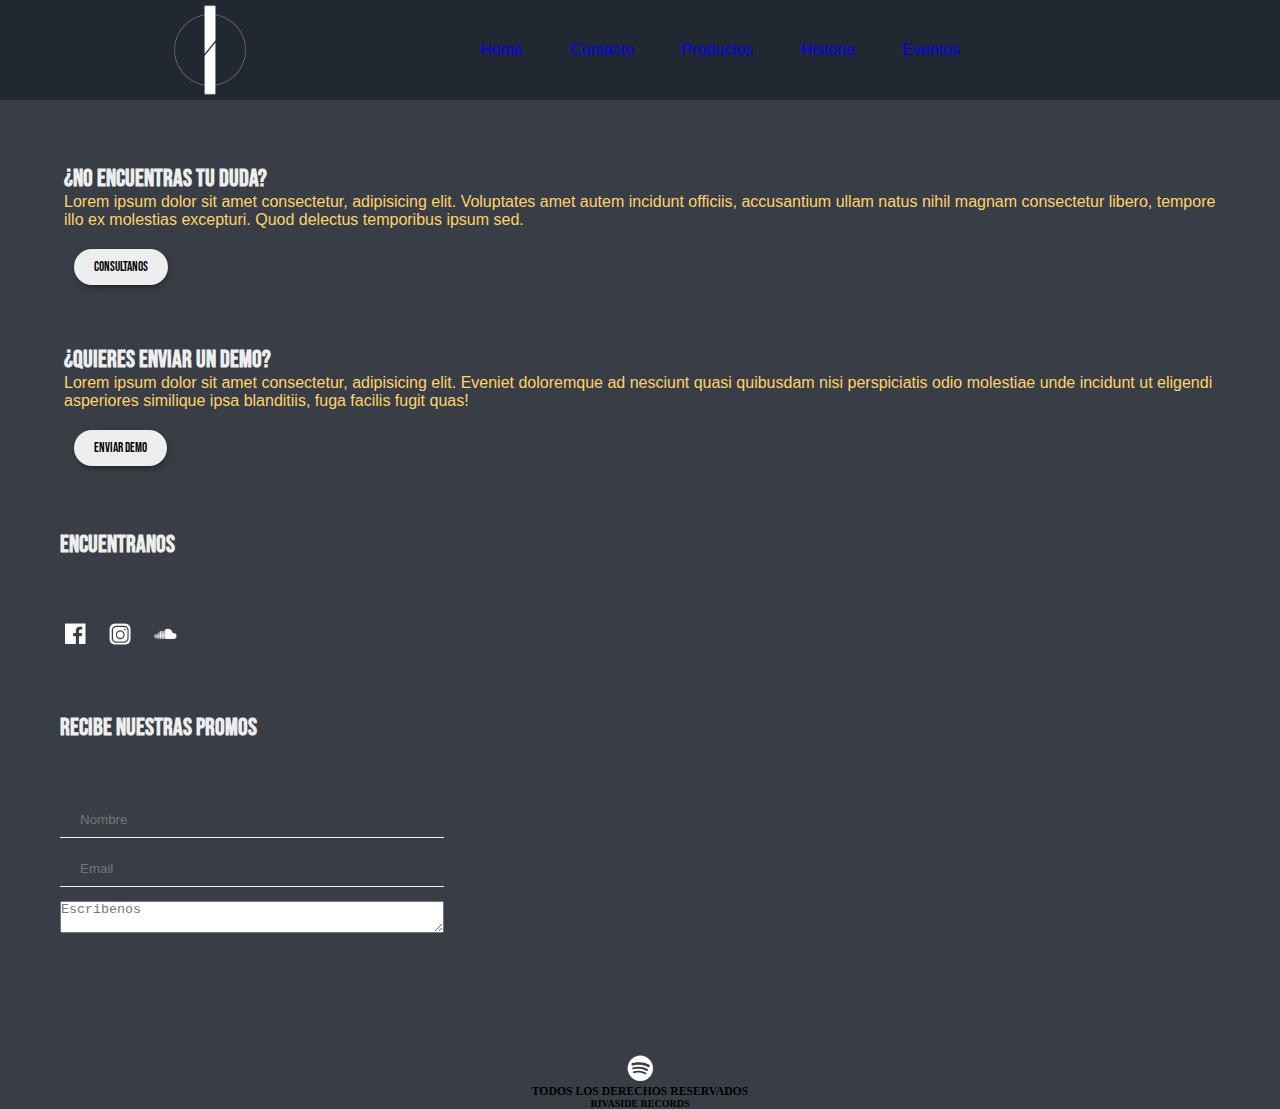
==== page/contacto.html @ b0416a5c "subiendo archivos" ====
<!DOCTYPE html>
<html lang="en">
<head>
    <meta charset="UTF-8">
    <meta http-equiv="X-UA-Compatible" content="IE=edge">
    <meta name="viewport" content="width=device-width, initial-scale=1.0">
    
    <link href="https://fonts.googleapis.com/css2?family=Bebas+Neue&display=swap" rel="stylesheet">

    <link rel="stylesheet" href="../css/main.css">
    <title>Contacto</title>
</head>
<body>

    <header>
        <nav class="contactoNav">

            <img class="img-home" src="../img/rivaside-logo.png" alt="">

            <ul class="contactoLinks">
                <li> <a href="../index.html"> Home </a> </li>
                <li> <a href="../page/contacto.html"> Contacto </a> </li>
                <li> <a href="../page/productos.html"> Productos </a> </li>
                <li> <a href="../page/historia.html"> Historia </a> </li>
                <li> <a href="../page/eventos.html"> Eventos </a> </li>
            </ul>
        </nav>
    </header>



    <main class="mainContacto">
        <h2 class="textoContactoDuda">¿No encuentras tu duda?</h2>
        <p class="textoContacto"> <span> Lorem ipsum dolor sit amet consectetur, adipisicing elit. Voluptates amet autem incidunt officiis, accusantium ullam natus nihil magnam consectetur libero, tempore illo ex molestias excepturi. Quod delectus temporibus ipsum sed. </span> </p>
        <div class="consulta">
            <button class="botonConsultanos">Consultanos</button>
        </div>
        <h2 class="textoContactoDemo">¿Quieres enviar un demo?</h2>
        <p class="textoContactoDos"> <span>Lorem ipsum dolor sit amet consectetur, adipisicing elit. Eveniet doloremque ad nesciunt quasi quibusdam nisi perspiciatis odio molestiae unde incidunt ut eligendi asperiores similique ipsa blanditiis, fuga facilis fugit quas!</span></p> 
        
        <div class="demo">
            <button class="botonDemos">Enviar Demo</button>
        </div>
    </main>

    <section>
        <h2 class="encuentranos">Encuentranos</h2>

        <div class="redes">
            <div> <a href="https://www.facebook.com/rivasiderecords"><img class="facebook" src="../img/facebook-logo.png"></a>
            </div>

            <div> <a href="https://www.instagram.com/rivasiderecords/"><img class="instagram" src="../img/instagram-logo.png"></a>
            </div>

            <div> <a href="https://soundcloud.com/rivasiderecords"><img class="soundcloud" src="../img/soundcloud-logo.png"></a>
            </div> 
        </div>  
    </section>
    
    <div class="formulario">
        <h2 class="sub">Recibe nuestras promos</h2>
        <div class="formularioContacto">
            <form class="form">        
                <input type="text" placeholder="Nombre">
                <input type="text" placeholder="Email"> 
                <textarea placeholder="Escribenos"></textarea>    
            </form>
        </div>
    </div>

    <footer class="footerContacto">
        <div class="spotifyContacto">
            <img class="imgContacto" src="../img/spotify-logo.png" alt="spotify-logo">
        </div>
        <h3> Todos los derechos reservados </h3>
        <h4> Rivaside Records </h4>
    </footer>
    

    
    
</body>
</html>
---- css/main.css ----
*{
    margin: 0;
    padding: 0;
    box-sizing: border-box;
}

/* CSS HOME */

.nav-home{
    background-color: rgb(34, 40, 49);
    display: grid;
    grid-template-columns: repeat(8, 1fr);
    align-items: center;
}

.img-home{
    width: 100px;
    grid-column: 2 / 3;    
}

body{
    font-family: 'Roboto', sans-serif;
    background-color: rgb(57, 62, 70);
}

.main-home{
    grid-column: 4 / 7;
    display: flex; 
    justify-content: space-between;     
}

.main-home li{
    list-style: none;  
}

.menu{
    width: 25px;
    height: 25px;
    display: none;
}

.nav-home .main-home a{
    text-decoration: none;
}

.nav-home .shop{
    width: 25px;
    height: 25px;
    grid-column: 8 / 9;
}

.mainHome{
    margin: 5vh auto;    
    display: grid;    
    grid-template-columns: repeat(2, 1fr);
    align-items: center;
}

.infoMain{
    margin: 20px;
    display: grid;    
    color: rgb(238, 238, 238);
    text-align: center;
    font-style: italic;
    font-family: 'Bebas Neue', cursive;
    text-shadow: black 0.1em 0.1em 0.2em;    
}

.mainHome .movinOnSpotify{
    display: block;
    margin: 6px auto; 
}

.mainHome .movinOnTexto{
    margin-bottom: 20px;
    text-align: center;
    display: grid;    
}

.movin-on{    
    margin: 30px;
    width: 400px; 
    height: 400px; 
}

.recomendados{
    display: grid;
    justify-content: center;
}

.recomendados .recomendaciones{
    color: rgb(238, 238, 238);
    margin-top: 200px;
    justify-content: center;
    text-align: center;
    font-style: italic;
    font-family: 'Bebas Neue', cursive;
    text-shadow: black 0.1em 0.1em 0.2em;
    display: flex;   
}

.recomendados .samples{
    color: rgb(238, 238, 238);
    margin-top: 100px;
    justify-content: center;
    font-style: italic;
    font-family: 'Bebas Neue', cursive;
    text-shadow: black 0.1em 0.1em 0.2em;
    display: flex;   
}

.imgMovinOn{
    display: flex;
    justify-content: center;
}

.recomendados .imgMain{
    display: flex;
}

.recomendados .epic{
    margin: 20px;
    width: 300px;
    height: 300px;
}

.recomendados .bang{
    margin: 20px;
    width: 300px;
    height: 300px;
}

.recomendados .shave{
    margin: 20px;
    width: 300px;
    height: 300px;
}

.mainSamples{
    display: flex;
    width: 100%;
    justify-content: center;
    margin: 0;
}

.imgSample{
    margin: 20px;
    width: 300px;
    height: 300px;
    display: flex;
    align-items: center;    
}


footer{
    text-align: center;
    
    font-family: Georgia, 'Times New Roman', Times, serif;
    font-size: x-small;
    color: black;
    text-transform: uppercase;    
} 

footer .spotify-img{
    width: 30px;
    height: 30px;
}



/* CSS CONTACTO */

.contactoNav{
    background-color: rgb(34, 40, 49);
    display: grid;
    grid-template-columns: repeat(8, 1fr);
    align-items: center;
}

.contactoLinks{
    grid-column: 4 / 7;
    list-style: none;
    display: flex; 
    justify-content: space-between; 
    background-color: rgb(34, 40, 49); 
}

.contactoLinks li a{
    text-decoration: none;
    justify-content: space-around;
}

.mainContacto{
    margin: 4em;
    text-align: left;
    color: rgb(255, 211, 105);
}

.textoContactoDuda{
    font-family: 'Bebas Neue', cursive;
    margin-top: 10px;
    text-align: left;
    color: rgb(238, 238, 238);
}

span{
    color: rgb(255, 211, 105);
}

.textoContactoDemo{
    font-family: 'Bebas Neue', cursive;
    margin-top: 60px;
    text-align: left;
    color: rgb(238, 238, 238);
}

.consulta{
    font-family: 'Bebas Neue', cursive;
    margin: 10px;
    display: flex;
    align-items: flex-start;
}

.demo{
    margin: 10px;
}

.botonConsultanos{
    font-family: 'Bebas Neue', cursive;
    padding: 10px 20px;
    background-color: rgb(238, 238, 238);
    border: none;
    border-radius: 20px;
    margin-top: 10px;
    box-shadow: 1px 3px 11px -5px;
    cursor: pointer;
}

.botonDemos{
    font-family: 'Bebas Neue', cursive;
    padding: 10px 20px;
    background-color: rgb(238, 238, 238);
    border: none;
    border-radius: 20px;
    margin-top: 10px;
    box-shadow: 1px 3px 11px -5px;
    cursor: pointer;
}

.encuentranos{
    margin: 60px;
    font-family: 'Bebas Neue', cursive;
    text-align: left;
    color: rgb(238, 238, 238);
}

.redes{
    margin: 60px;
    display: flex;
    justify-content: left;
    gap: 15px;
}

.instagram{
    width: 30px;
}

.facebook{
    width: 30px;
}

.soundcloud{
    width: 30px;
}

.sub{
    margin: 60px;
    font-family: 'Bebas Neue', cursive;
    text-align: left;
    color: rgb(238, 238, 238);
    
}

.form{
    margin: 60px;
    display: flex;
    flex-direction: column;
    width: 30vw; 
    align-items: left;   
}

.form input{
    padding: 10px 20px;
    margin-bottom: 1em;
    background: none;
    border: none;
    border-bottom: 1px solid rgb(238, 238, 238);
    color: white;

}

.imgContacto{
    margin-top: 60px;
    width: 30px;
    height: 30px;
}

/* CSS PRODUCTOS */ 

.productos{
    background-color: rgb(34, 40, 49);
    display: grid;
    grid-template-columns: repeat(8, 1fr);
    align-items: center;
}

.productosLink{
    grid-column: 4 / 7;
    list-style: none;
    display: flex; 
    justify-content: space-between; 
    background-color: rgb(34, 40, 49); 
}

.productosLink li a{
    text-decoration: none;
    justify-content: space-around;
}

.lanzadosRecientes{
    margin: 30px;
    text-align: center;
    font-family: 'Bebas Neue', cursive;
    color: rgb(238, 238, 238);
    font-size: 2em;
    text-shadow: black 0.1em 0.1em 0.2em;    
}

.cancionSoundcloud{
    margin: 30px;
    justify-content: center;
}

.textoExplorar{
    margin-top: 90px;
    text-align: center;
    font-family: 'Bebas Neue', cursive;
    color: rgb(238, 238, 238);
    font-size: 2em;
    text-shadow: black 0.1em 0.1em 0.2em;  
}

.explorarCanciones{
    margin: 30px;
    justify-content: center;
}

.freeDownload{
    margin-top: 90px;
    text-align: center;
    font-family: 'Bebas Neue', cursive;
    color: rgb(238, 238, 238);
    font-size: 2em;
    text-shadow: black 0.1em 0.1em 0.2em; 
}

.cancionesFree{
    display: flex;
    margin: 10px;
    
    justify-content: space-around;
}

.proximos{
    margin-top: 90px;
    text-align: center;
    font-family: 'Bebas Neue', cursive;
    color: rgb(238, 238, 238);
    font-size: 2em;
    text-shadow: black 0.1em 0.1em 0.2em; 
}

.proximosLanzamientos{
    display: flex;
    justify-content: center;
    margin: 10px;
}

.imgBootleg{
    width: 300px;
    height: 300px;
}

.pie-de-pagina{
    margin-top: 150px;
}

.imgProductos{
    width: 30px;
    height: 30px;
}


/* CSS HISTORIA */ 

.historia{
    background-color: rgb(34, 40, 49);
    display: grid;
    grid-template-columns: repeat(8, 1fr);
    align-items: center;
}

.historiaLinks{
    grid-column: 4 / 7;
    list-style: none;
    display: flex; 
    justify-content: space-between; 
    background-color: rgb(34, 40, 49); 
}

.historiaLinks li a{
    text-decoration: none;
    justify-content: space-around;
}

.quienesSomos{
    margin-top: 90px;
    text-align: center;
    font-family: 'Bebas Neue', cursive;
    color: rgb(238, 238, 238);
    font-size: 2em;
    text-shadow: black 0.1em 0.1em 0.2em; 
}

.parrafoHistoria{
    margin: 15px;
    text-align: center;
    font-style: italic;
    color: rgb(255, 211, 105);
}

.queHacemos{
    margin: 20px;
    text-align: center;
    font-family: 'Bebas Neue', cursive;
    color: rgb(238, 238, 238);
    font-size: 2em;
    text-shadow: black 0.1em 0.1em 0.2em; 
}

.parrafoQueHacemos{
    margin: 15px;
    text-align: center;
    font-style: italic;
    color: rgb(255, 211, 105); 
}

.support{
    margin: 20px;
    text-align: center;
    font-family: 'Bebas Neue', cursive;
    color: rgb(238, 238, 238);
    font-size: 2em;
    text-shadow: black 0.1em 0.1em 0.2em; 
}

.supporting{
    margin: 20px;
    display: flex;
    justify-content: space-around;
}

.dj-support{
    margin-top: 3em;
    text-align: center;
    font-family: 'Bebas Neue', cursive;
    color: rgb(238, 238, 238);
    font-size: 2em;
    text-shadow: black 0.1em 0.1em 0.2em;
}

.imgSupport{
    margin: 10px;
    display: flex;
    justify-content: center;
}

.imgJuicy{
    margin: 10px;
    width: 300px;
    height: 300px;
}

.imgLuca{
    margin: 10px;
    width: 300px;
    height: 300px;
}

.imgMars{
    margin: 10px;
    width: 300px;
    height: 300px;
}

.more{
    margin: 20px;
    text-align: center;
    font-family: 'Bebas Neue', cursive;
    color: rgb(238, 238, 238);
    font-size: 2em;
    text-shadow: black 0.1em 0.1em 0.2em;  
}

.imgHistoria{
    width: 30px;
    height: 30px;
}


/* CSS EVENTOS */

.eventos{
    background-color: rgb(34, 40, 49);
    display: grid;
    grid-template-columns: repeat(8, 1fr);
    align-items: center;
}

.eventosLinks{
    grid-column: 4 / 7;
    list-style: none;
    display: flex; 
    justify-content: space-between; 
    background-color: rgb(34, 40, 49); 
}

.eventosLinks li a{
    text-decoration: none;
    justify-content: space-around;
}

.proximas{
    margin-top: 3em;
    text-align: center;
    font-family: 'Bebas Neue', cursive;
    color: rgb(238, 238, 238);
    font-size: 2em;
    text-shadow: black 0.1em 0.1em 0.2em; 
}

.parrafoProximas{
    margin: 15px;
    text-align: center;
    font-style: italic;
    color: rgb(255, 211, 105); 
}

.eventosContenedor{
    margin-top: 60px;
    display: flex;
    justify-content: space-around;
}

.eventoUno{
    text-align: center;
    font-family: 'Bebas Neue', cursive;
    color: rgb(238, 238, 238);
    font-size: 1.5em;
    text-shadow: black 0.1em 0.1em 0.2em;
}

.eventoDos{
    text-align: center;
    font-family: 'Bebas Neue', cursive;
    color: rgb(238, 238, 238);
    font-size: 1.5em;
    text-shadow: black 0.1em 0.1em 0.2em;
}

.eventoTres{
    text-align: center;
    font-family: 'Bebas Neue', cursive;
    color: rgb(238, 238, 238);
    font-size: 1.5em;
    text-shadow: black 0.1em 0.1em 0.2em;
}

.eventoCuatro{
    text-align: center;
    font-family: 'Bebas Neue', cursive;
    color: rgb(238, 238, 238);
    font-size: 1.5em;
    text-shadow: black 0.1em 0.1em 0.2em;
}

.eventoCinco{
    text-align: center;
    font-family: 'Bebas Neue', cursive;
    color: rgb(238, 238, 238);
    font-size: 1.5em;
    text-shadow: black 0.1em 0.1em 0.2em;
}

.booking{
    margin-top: 100px;
    text-align: center;
    font-family: 'Bebas Neue', cursive;
    color: rgb(238, 238, 238);
    font-size: 1.5em;
    text-shadow: black 0.1em 0.1em 0.2em;
}

.formularioEventos{
    display: flex;
    justify-content: center;
}

.imgEventos{
    width: 30px;
    height: 30px;
}

/* MEDIAQUERIES */

@media screen and (max-width: 600px){
    .nav-home{
        display: grid;
        grid-template-columns: repeat(8, 1fr);
        align-items: center;
    }

    .nav-home .img-home{
        margin: 9px auto;
        grid-column: 1 / 9;
    }

    .nav-home .main-home{
        margin: 10px;
        text-align: center;
        grid-column: 1 / 9;
    }

    .nav-home .shop{
        display: none;
    }

    .mainHome .movinOnSpotify{
        display: block;
        margin: 6px auto; 
    }



    .mainHome .infoMain{
        margin-top: 0px;
        align-items: center;
        text-align: center;
        display: grid;
        grid-row: 2;
    }

    .mainHome .movinOnTexto{
        text-align: center;
    }

    .imgMovinOn{
        display: flex;
        width: 100%;
        justify-content: center;
        margin: 5px;
    }

    .newsInfo{
        margin-left: 0;
        text-align: center;
    }

    .recomendados .imgMain{
        display: grid;
    }
    .recomendados .recomendaciones{
        display: grid;
        margin-top: 60px;
        color: rgb(238, 238, 238);    
        font-style: italic;
        font-family: 'Bebas Neue', cursive;
        text-shadow: black 0.1em 0.1em 0.2em;
    }

    .recomendados .epic{
        margin: 20px;
        width: 300px;
        height: 300px;
        align-items: right;
    }
    
    .recomendados .bang{
        margin: 20px;
        width: 300px;
        height: 300px;
        align-items: center;
    }
    
    .recomendados .shave{
        margin: 20px;
        width: 300px;
        height: 300px;
        align-items: center;
    }

    /* --- MEDIAQUERIES CONTACTO */

     .contactoNav .img-home{
        margin: 9px auto;
        grid-column: 1 / 9;
    }

    .contactoNav .contactoLinks{
        margin: 10px;
        text-align: center;
        grid-column: 1 / 9;
    }
    
    .contactoLinks{
        grid-column: 4 / 7;
        list-style: none;
        display: flex; 
        justify-content: space-between; 
        background-color: rgb(34, 40, 49); 
    }
    
    .contactoLinks li a{
        text-decoration: none;
        justify-content: space-around;
    }
    
    .mainContacto{
        margin: 4em;
        text-align: center;
        color: rgb(255, 211, 105);
    }
    
    .textoContactoDuda{
        font-family: 'Bebas Neue', cursive;
        margin-top: 10px;
        text-align: center;
        color: rgb(238, 238, 238);
    }
    
    span{
        color: rgb(255, 211, 105);
    }
    
    .textoContactoDemo{
        font-family: 'Bebas Neue', cursive;
        margin-top: 60px;
        text-align: center;
        color: rgb(238, 238, 238);
    }
    
    .consulta{
        font-family: 'Bebas Neue', cursive;
        margin: 10px;
        display: flex;
        align-items: left;
    }
    
    .demo{
        margin: 10px;
    }

    .consulta{
        display: flex;
        justify-content: center;
    }
    
    .botonConsultanos{
        font-family: 'Bebas Neue', cursive;
        padding: 10px 20px;
        background-color: rgb(238, 238, 238);
        border: none;
        border-radius: 20px;
        margin-top: 10px;
        box-shadow: 1px 3px 11px -5px;
        cursor: pointer;
        align-items: center;
    }
    
    .botonDemos{
        font-family: 'Bebas Neue', cursive;
        padding: 10px 20px;
        background-color: rgb(238, 238, 238);
        border: none;
        border-radius: 20px;
        margin-top: 10px;
        box-shadow: 1px 3px 11px -5px;
        cursor: pointer;
    }
    
    .encuentranos{
        margin: 60px;
        font-family: 'Bebas Neue', cursive;
        text-align: center;
        color: rgb(238, 238, 238);
    }
    
    .redes{
        margin: 60px;
        display: flex;
        justify-content: center;
        gap: 15px;
    }
    
    .instagram{
        width: 30px;
    }
    
    .facebook{
        width: 30px;
    }
    
    .soundcloud{
        width: 30px;
    }
    
    .sub{
        margin: 10px;
        font-family: 'Bebas Neue', cursive;
        text-align: center;
        color: rgb(238, 238, 238);
        
    }
    
    .formularioContacto{
        display: flex;
        justify-content: center;   
    }
    
    /* --- MEDIAQUERIES PRODUCTOS */

    .productos .img-home{
        margin: 9px auto;
        grid-column: 1 / 9;
    }

    .productos .productosLink{
        margin: 10px;
        text-align: center;
        grid-column: 1 / 9;
    }
    
    .productosLink{
        grid-column: 4 / 7;
        list-style: none;
        display: flex; 
        justify-content: space-between; 
        background-color: rgb(34, 40, 49); 
    }

    .productosLink li a{
        text-decoration: none;
        justify-content: space-around;
    }

    .cancionesFree{
        display: grid;
    }

    .goodbye{
        margin: 10px;
    }

    .get-up{
        margin: 10px;
    }

    .work-it{
        margin: 10px;
    }

    /* --- MEDIAQUERIES HISTORIA */

    .historia .img-home{
        margin: 9px auto;
        grid-column: 1 / 9;
    }

    .historia .historiaLinks{
        margin: 10px;
        text-align: center;
        grid-column: 1 / 9;
    }
    
    .historiaLinks{
        grid-column: 4 / 7;
        list-style: none;
        display: flex; 
        justify-content: space-between; 
        background-color: rgb(34, 40, 49); 
    }

    .imgSupport{
        margin: 10px;
        display: grid;
        justify-content: center;
    }

    /* --- MEDIAQUERIES EVENTOS */

    .eventos .img-home{
        margin: 9px auto;
        grid-column: 1 / 9;
    }

    .eventos .eventosLinks{
        margin: 10px;
        text-align: center;
        grid-column: 1 / 9;
    }
    
    .eventosLinks{
        grid-column: 4 / 7;
        list-style: none;
        display: flex; 
        justify-content: space-between; 
        background-color: rgb(34, 40, 49); 
    }

    .eventosContenedor{
        margin-top: 60px;
        display: grid;
        justify-content: center;
    }

}
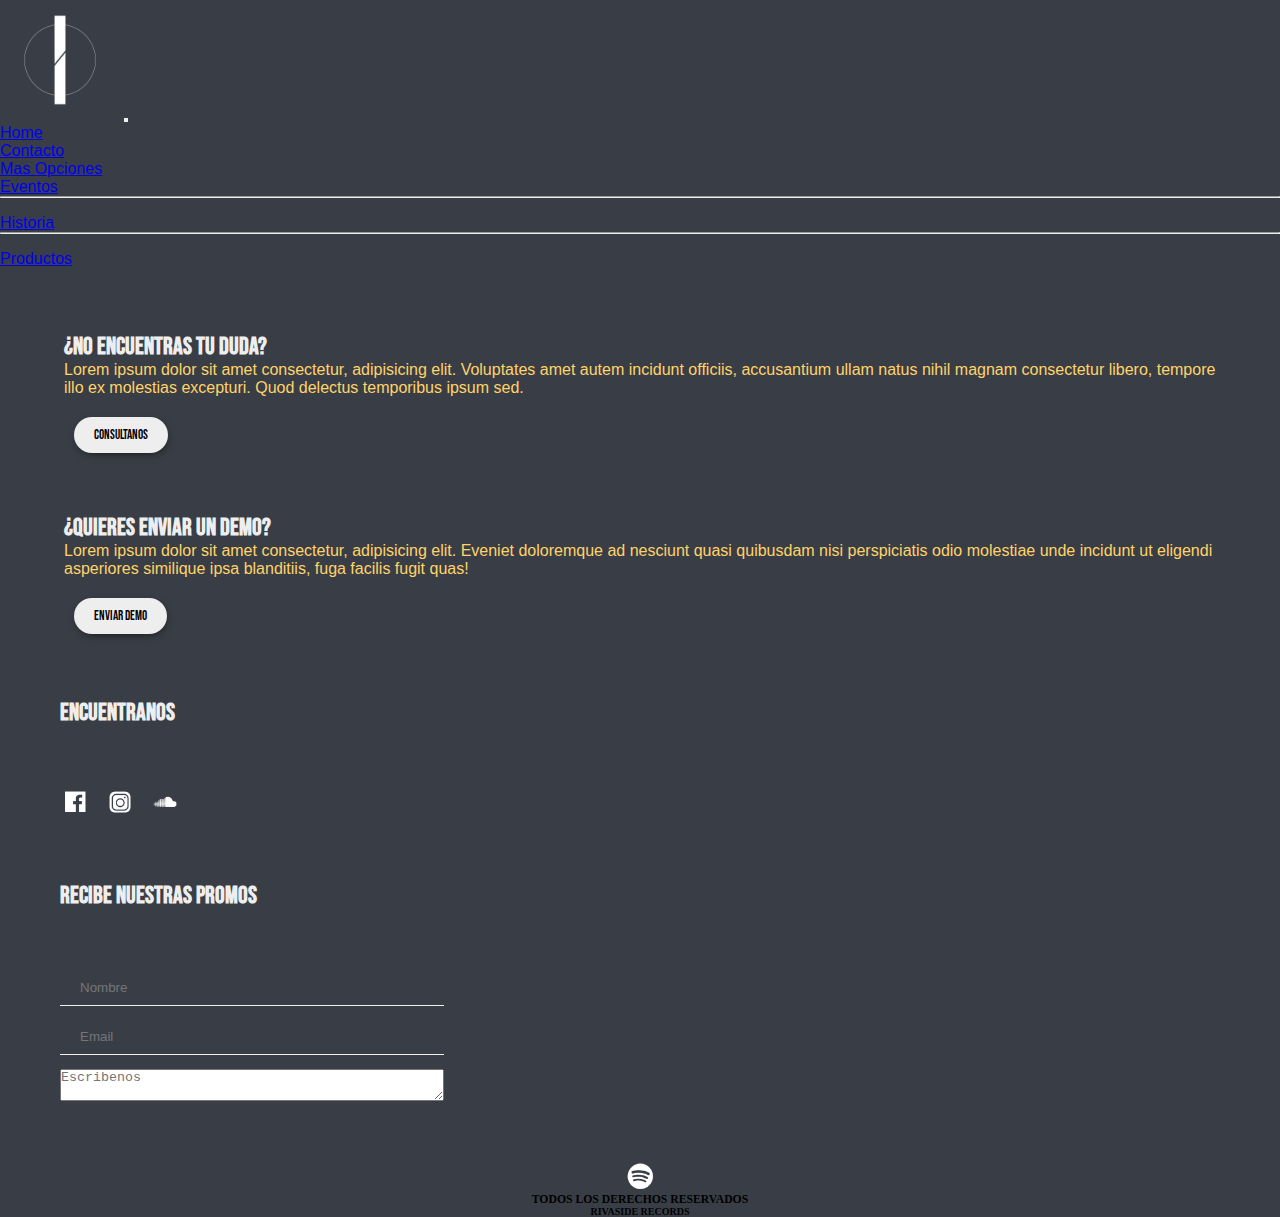
==== commit f3561a84: "aplicando bootstrap" ====
--- a/page/contacto.html
+++ b/page/contacto.html
@@ -4,7 +4,10 @@
     <meta charset="UTF-8">
     <meta http-equiv="X-UA-Compatible" content="IE=edge">
     <meta name="viewport" content="width=device-width, initial-scale=1.0">
-    
+
+    <!-- CSS only -->
+    <link href="https://cdn.jsdelivr.net/npm/bootstrap@5.2.0/dist/css/bootstrap.min.css" rel="stylesheet" integrity="sha384-gH2yIJqKdNHPEq0n4Mqa/HGKIhSkIHeL5AyhkYV8i59U5AR6csBvApHHNl/vI1Bx" crossorigin="anonymous">
+
     <link href="https://fonts.googleapis.com/css2?family=Bebas+Neue&display=swap" rel="stylesheet">
 
     <link rel="stylesheet" href="../css/main.css">
@@ -12,19 +15,39 @@
 </head>
 <body>
 
-    <header>
-        <nav class="contactoNav">
-
-            <img class="img-home" src="../img/rivaside-logo.png" alt="">
-
-            <ul class="contactoLinks">
-                <li> <a href="../index.html"> Home </a> </li>
-                <li> <a href="../page/contacto.html"> Contacto </a> </li>
-                <li> <a href="../page/productos.html"> Productos </a> </li>
-                <li> <a href="../page/historia.html"> Historia </a> </li>
-                <li> <a href="../page/eventos.html"> Eventos </a> </li>
-            </ul>
-        </nav>
+    <!-- MENU HAMBURGUESA -->
+    <header class="container">
+        <div class="row">
+            <nav class="navbar navbar-expand-lg col-11">
+                <div class="container-fluid ">
+                <a class="navbar-brand col-sm-9" href="#"> <img class="imagenLogo" src="../img/rivaside-logo.png" alt=""></a>
+                    <button class="navbar-toggler" type="button" data-bs-toggle="collapse" data-bs-target="#navbarSupportedContent" aria-controls="navbarSupportedContent" aria-expanded="false" aria-label="Toggle navigation">
+                        <span class="navbar-toggler-icon"></span>
+                    </button>
+                    <div class="collapse navbar-collapse" id="navbarSupportedContent">
+                        <ul class="navbar-nav me-auto mb-2 mb-lg-0">
+                        <li class="nav-item">
+                            <a class="nav-link active" aria-current="page" href="../index.html">Home</a>
+                        </li>
+                        <li class="nav-item">
+                            <a class="nav-link" href="../page/contacto.html">Contacto</a>
+                        </li>
+                        <li class="nav-item dropdown">
+                            <a class="nav-link dropdown-toggle" href="#" role="button" data-bs-toggle="dropdown" aria-expanded="false">
+                            Mas Opciones
+                            </a>
+                            <ul class="dropdown-menu">
+                            <li><a class="dropdown-item" href="../page/eventos.html">Eventos</a></li>
+                            <li><hr class="dropdown-divider"></li>
+                            <li><a class="dropdown-item" href="../page/historia.html">Historia</a></li>
+                            <li><hr class="dropdown-divider"></li>
+                            <li><a class="dropdown-item" href="../page/productos.html">Productos</a></li>
+                            </ul>
+                        </li>
+                    </div>
+                    </div>
+                </nav>
+            </div>
     </header>
 
 
@@ -69,9 +92,11 @@
         </div>
     </div>
 
-    <footer class="footerContacto">
-        <div class="spotifyContacto">
-            <img class="imgContacto" src="../img/spotify-logo.png" alt="spotify-logo">
+    <footer id="pie-de-pagina">
+        <div class="spotify">
+            <a href="https://open.spotify.com/artist/6PCtdMmLlxHEOidjcMlk4i?si=xVri-rJVSwOtnOjB_2oZLw">
+                <img class="spotify-img" src="../img/spotify-logo.png" alt="">
+            </a>            
         </div>
         <h3> Todos los derechos reservados </h3>
         <h4> Rivaside Records </h4>
@@ -79,6 +104,7 @@
     
 
     
-    
+<!-- JavaScript Bundle with Popper -->
+<script src="https://cdn.jsdelivr.net/npm/bootstrap@5.2.0/dist/js/bootstrap.bundle.min.js" integrity="sha384-A3rJD856KowSb7dwlZdYEkO39Gagi7vIsF0jrRAoQmDKKtQBHUuLZ9AsSv4jD4Xa" crossorigin="anonymous"></script>    
 </body>
 </html>--- a/css/main.css
+++ b/css/main.css
@@ -14,8 +14,25 @@
 }
 
 .img-home{
+    display: grid;
+    justify-content: left;
+    margin: 6px;
+}
+
+.carousel-item{
+    width: 400px;
+    height: 400px;
+
+}
+
+.imagenLogo{
+    margin: 10px;
     width: 100px;
-    grid-column: 2 / 3;    
+    height: 100px;
+}
+
+.row{
+    justify-content: center;
 }
 
 body{
@@ -26,7 +43,8 @@
 .main-home{
     grid-column: 4 / 7;
     display: flex; 
-    justify-content: space-between;     
+    justify-content: space-between; 
+    
 }
 
 .main-home li{
@@ -40,7 +58,7 @@
 }
 
 .nav-home .main-home a{
-    text-decoration: none;
+    text-decoration: none;   
 }
 
 .nav-home .shop{
@@ -80,7 +98,21 @@
 .movin-on{    
     margin: 30px;
     width: 400px; 
-    height: 400px; 
+    height: 400px;
+    animation-name: movin-on;
+    animation-duration: 4s;
+    animation-timing-function: linear;
+    animation-iteration-count: infinite; 
+}
+
+@keyframes movin-on{
+    from{
+        transform:  scale(0);
+    }
+
+    to{
+        transform: scale(1);
+    }
 }
 
 .recomendados{
@@ -118,19 +150,19 @@
     display: flex;
 }
 
-.recomendados .epic{
+.epic{
     margin: 20px;
     width: 300px;
     height: 300px;
 }
 
-.recomendados .bang{
+.bang{
     margin: 20px;
     width: 300px;
     height: 300px;
 }
 
-.recomendados .shave{
+.shave{
     margin: 20px;
     width: 300px;
     height: 300px;
@@ -169,6 +201,13 @@
 
 
 /* CSS CONTACTO */
+
+.imgContacto{
+    display: flex;
+    justify-content: center;
+}
+
+
 
 .contactoNav{
     background-color: rgb(34, 40, 49);
@@ -630,10 +669,12 @@
         align-items: center;
     }
 
-    .nav-home .img-home{
-        margin: 9px auto;
-        grid-column: 1 / 9;
-    }
+    .img-home{
+        display: flex;
+        justify-content: center;
+    }
+
+    
 
     .nav-home .main-home{
         margin: 10px;
